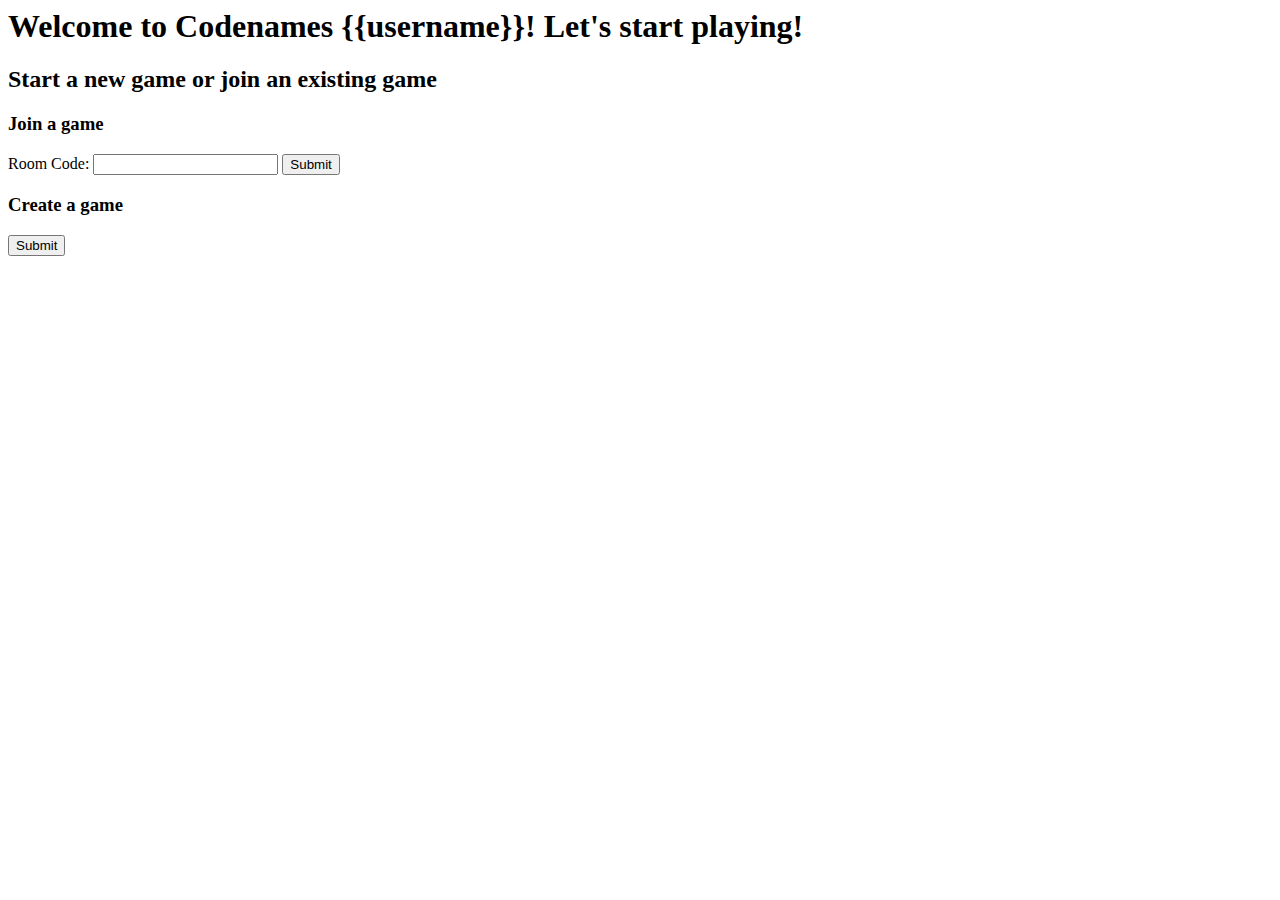
==== game.html @ 676af046 "logged in players can create or join a game which will update the database with the game and the new" ====
<html>
<head>
	<title>Play a Game</title>
</head>

<body>
	<h1>Welcome to Codenames {{username}}! Let's start playing!</h2>
	<h2>Start a new game or join an existing game<h2>
	<h3>Join a game</h3>
	<form method="POST" action="/game/join">
      Room Code: <input type="text" name="roomcode">
      <input type="submit" value="Submit">
    </form>
    <h3>Create a game</h3>
    <form method="POST" action="/game/create">
      <input type="submit" value="Submit">
    </form>

</body>
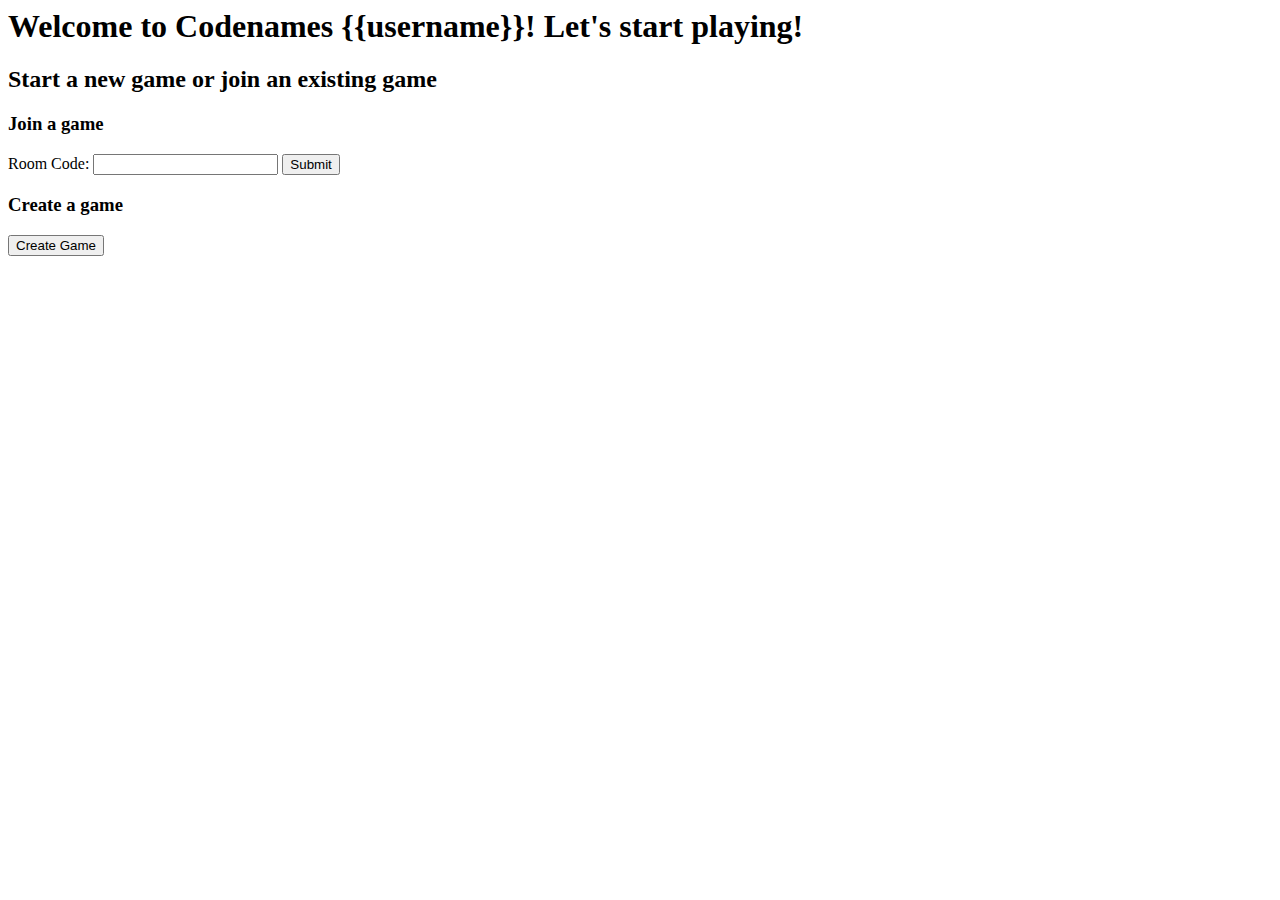
==== commit 805700bb: "changed tabs to spaces" ====
--- a/game.html
+++ b/game.html
@@ -1,19 +1,19 @@
 <html>
 <head>
-	<title>Play a Game</title>
+  <title>Play a Game</title>
 </head>
 
 <body>
-	<h1>Welcome to Codenames {{username}}! Let's start playing!</h2>
-	<h2>Start a new game or join an existing game<h2>
-	<h3>Join a game</h3>
-	<form method="POST" action="/game/join">
-      Room Code: <input type="text" name="roomcode">
+  <h1>Welcome to Codenames {{username}}! Let's start playing!</h1>
+  <h2>Start a new game or join an existing game<h2>
+  <h3>Join a game</h3>
+  <form method="POST" action="/game/join">
+       Room Code: <input type="text" name="roomcode">
       <input type="submit" value="Submit">
     </form>
     <h3>Create a game</h3>
     <form method="POST" action="/game/create">
-      <input type="submit" value="Submit">
+      <input type="submit" value="Create Game">
     </form>
 
 </body>